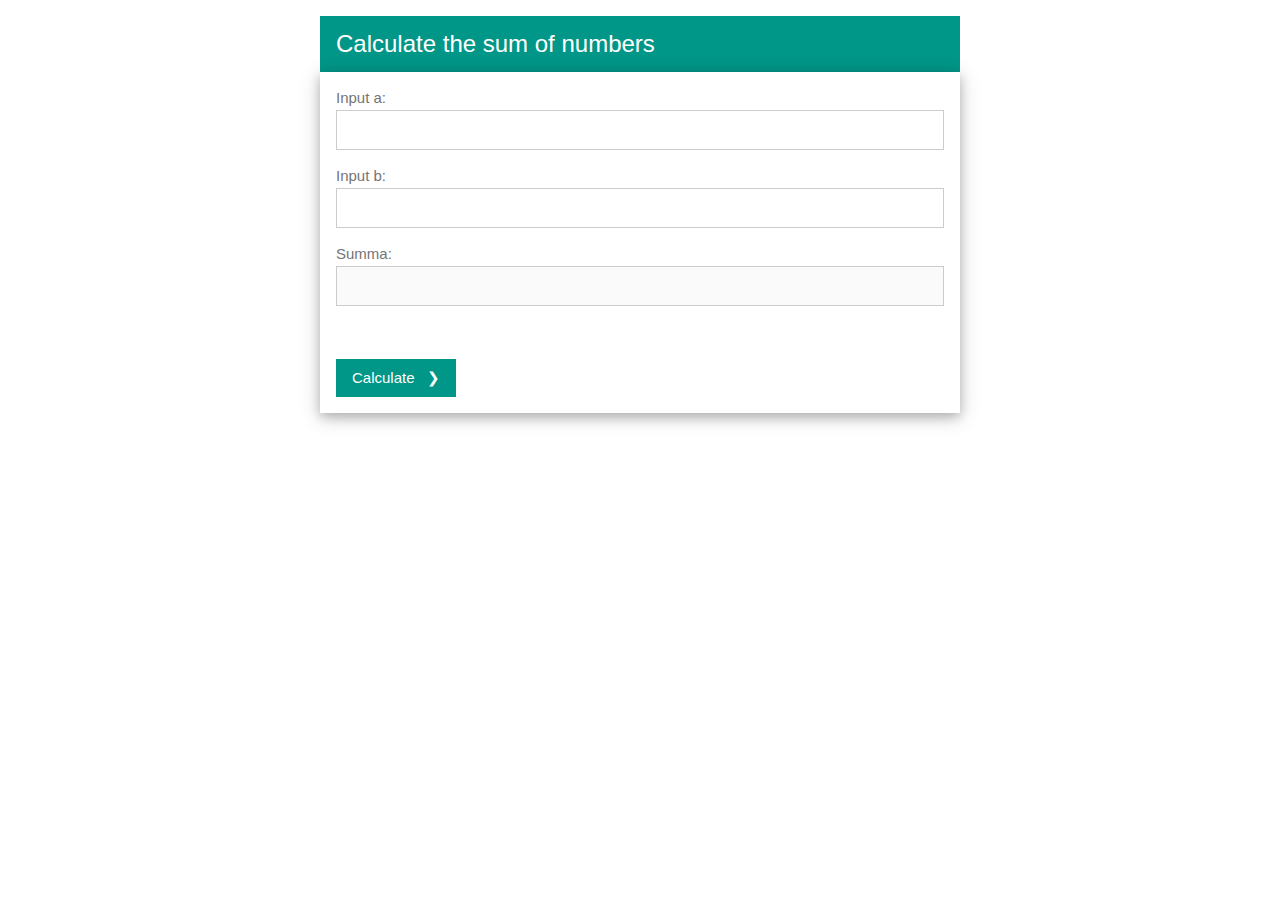
==== src/html/index.html @ 6fef883a "Spring Boot + Thymeleaf" ====
<!DOCTYPE html>
<html lang="en">
<head>
    <meta charset="UTF-8">
    <meta http-equiv="X-UA-Compatible" content="IE=edge">
    <meta name="viewport" content="width=device-width, initial-scale=1.0">
    <title>Calculate</title>
    <link rel="stylesheet" href = "css/w3.css">
    <link rel="stylesheet" href = "css/style.css">
</head>
<body>
    <div class="wrapper">
    <div class="w3-container w3-teal">
        <h3>Calculate the sum of numbers</h3>
      </div>
    <form class="w3-container w3-card-4">       
        <p>      
        <label class="w3-text-grey">Input a: </label>
        <input class="w3-input w3-border" type="text" required="">
        </p>
        <p>      
        <label class="w3-text-grey">Input b: </label>
        <input class="w3-input w3-border" type="text" required="">
        </p>
        <p>      
            <label class="w3-text-grey">Summa: </label>
            <input class="w3-input w3-border" type="text" required="" disabled>
            </p>
                   
        <br>
          <p><button type="button" class="w3-btn w3-padding w3-teal" style="width:120px">Calculate &nbsp; ❯</button>
        </p>
        </form>
    </div>
</body>
</html>
---- src/html/css/style.css ----
.wrapper{    
   margin:auto;
   width:50%;
   margin-top:16px;   
}
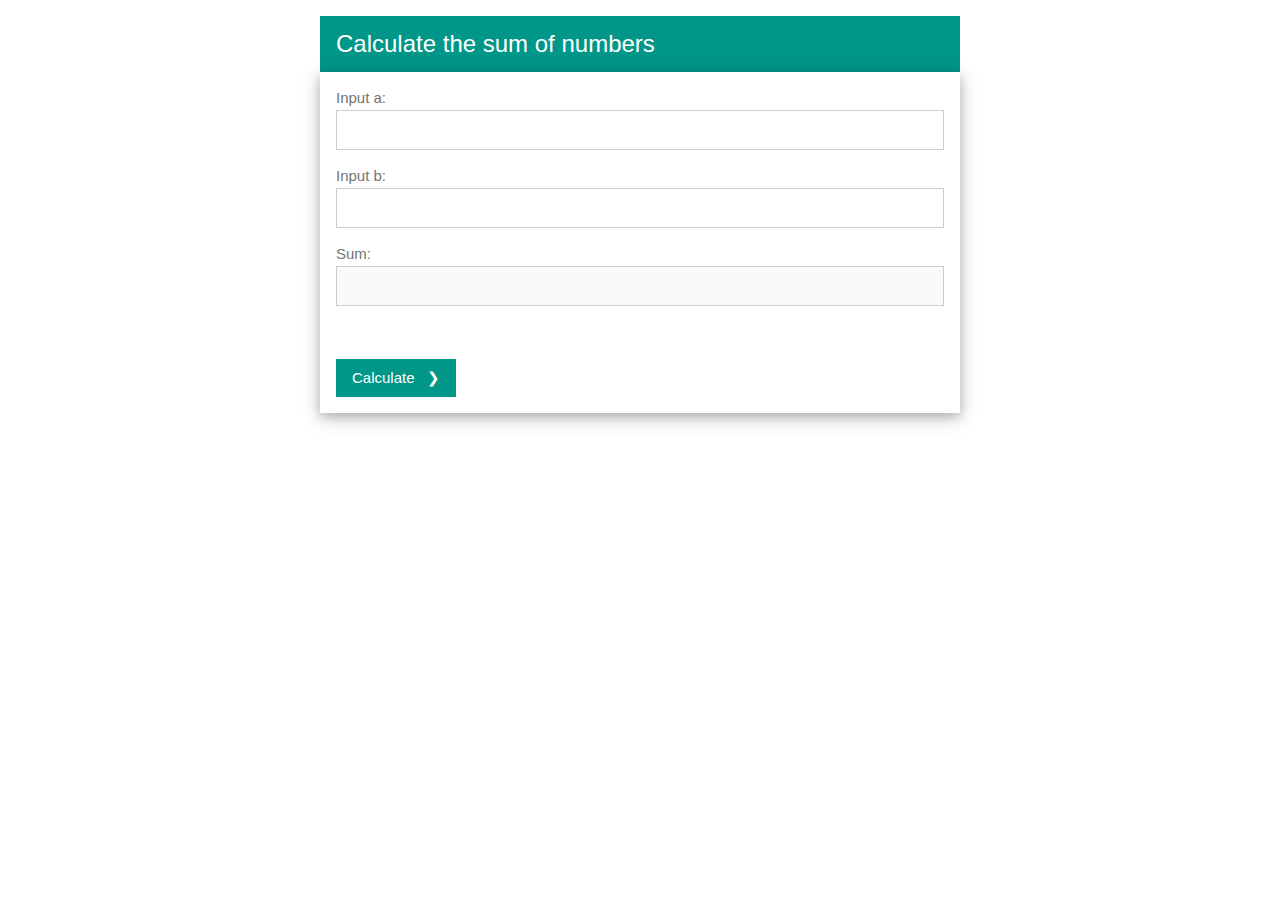
==== commit 4b5affcf: "Spring Boot - Thymeleaf - Forms" ====
--- a/src/html/index.html
+++ b/src/html/index.html
@@ -23,7 +23,7 @@
         <input class="w3-input w3-border" type="text" required="">
         </p>
         <p>      
-            <label class="w3-text-grey">Summa: </label>
+            <label class="w3-text-grey">Sum: </label>
             <input class="w3-input w3-border" type="text" required="" disabled>
             </p>
                    
